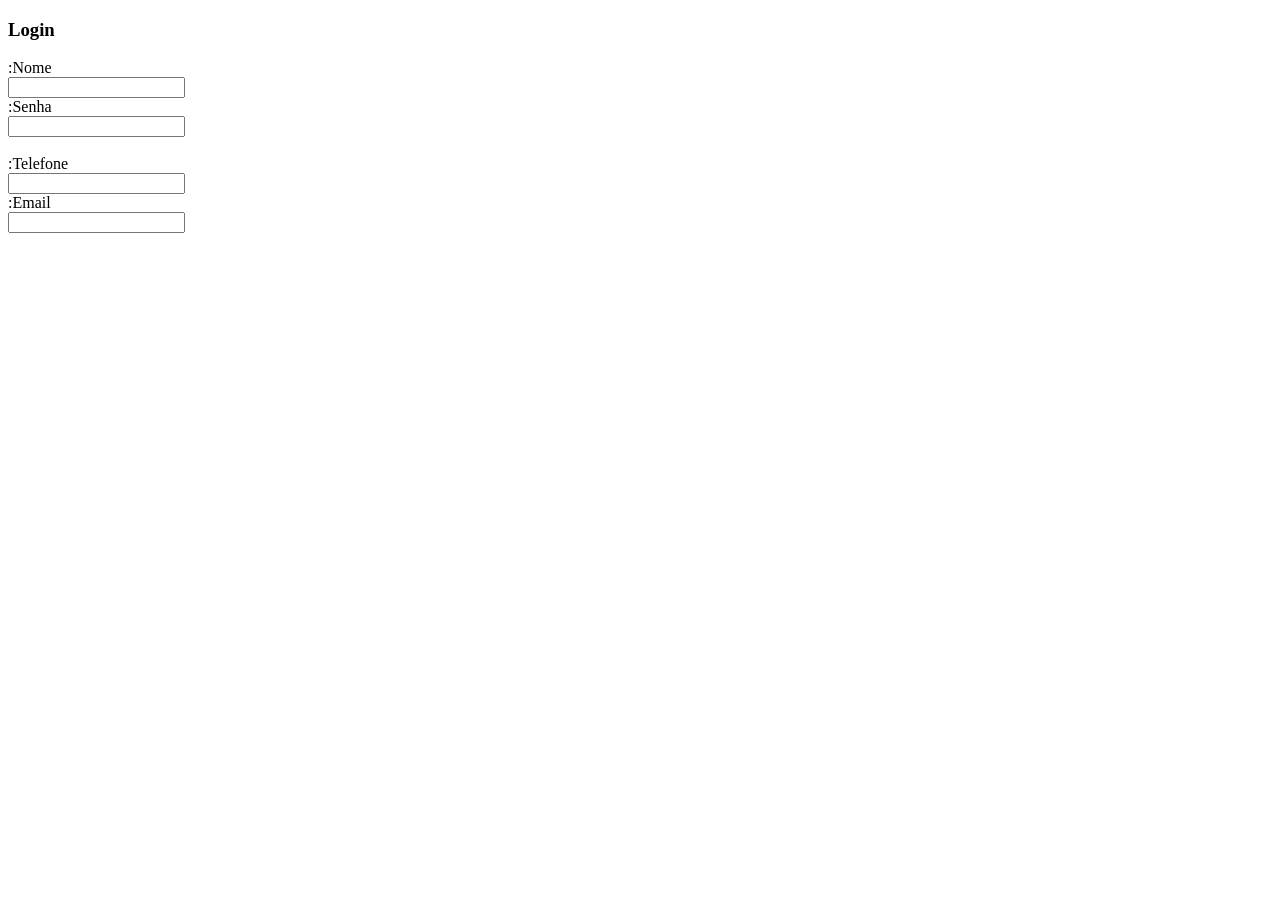
==== index.html @ fb93148c "teste3" ====
<!DOCTYPE html>
<html>
<body>
<h3>Login</h3>

<form action="/action_page.php">

  <label for="fname">:Nome</label><br>
  <input type="text" id="fname" name="fname"><br>
  <label for="lname">:Senha</label><br>
  <input type="text" id="lname" name="lname"><br><br>
  <label for="ftele">:Telefone</label><br>
  <input type="text" id="ftele" name="ftele"><br>
 <label for="femail">:Email</label><br>
  <input type="text" id="femail" name="femail"><br>

</form>

</body>
</html>
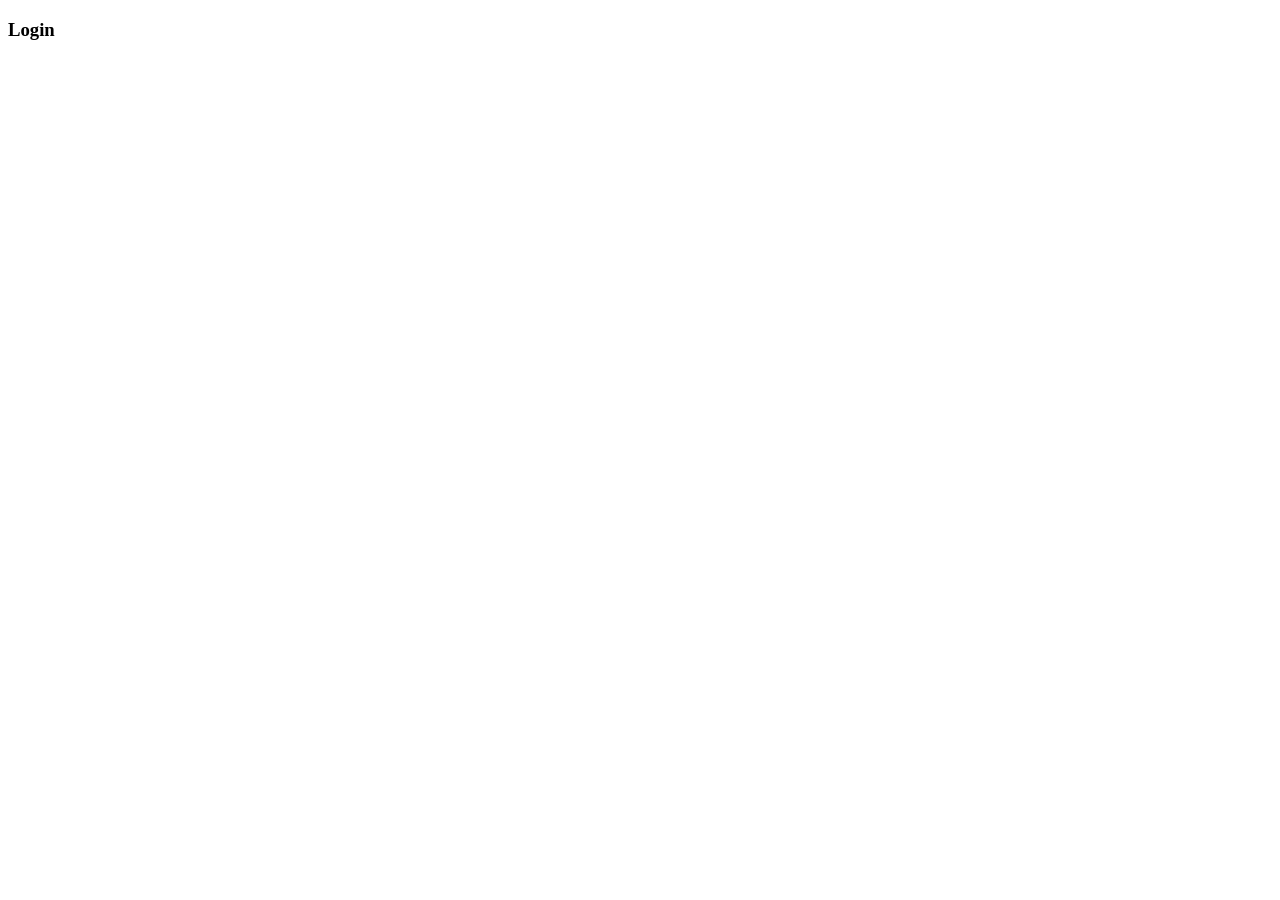
==== commit 7fb02b19: "teste4" ====
--- a/index.html
+++ b/index.html
@@ -2,19 +2,21 @@
 <html>
 <body>
 <h3>Login</h3>
+<style>
+body{
+  flex-direction: column;
 
 <form action="/action_page.php">
-
   <label for="fname">:Nome</label><br>
   <input type="text" id="fname" name="fname"><br>
   <label for="lname">:Senha</label><br>
   <input type="text" id="lname" name="lname"><br><br>
   <label for="ftele">:Telefone</label><br>
   <input type="text" id="ftele" name="ftele"><br>
- <label for="femail">:Email</label><br>
+  <label for="femail">:Email</label><br>
   <input type="text" id="femail" name="femail"><br>
-
 </form>
-
+}
+</style>
 </body>
 </html>
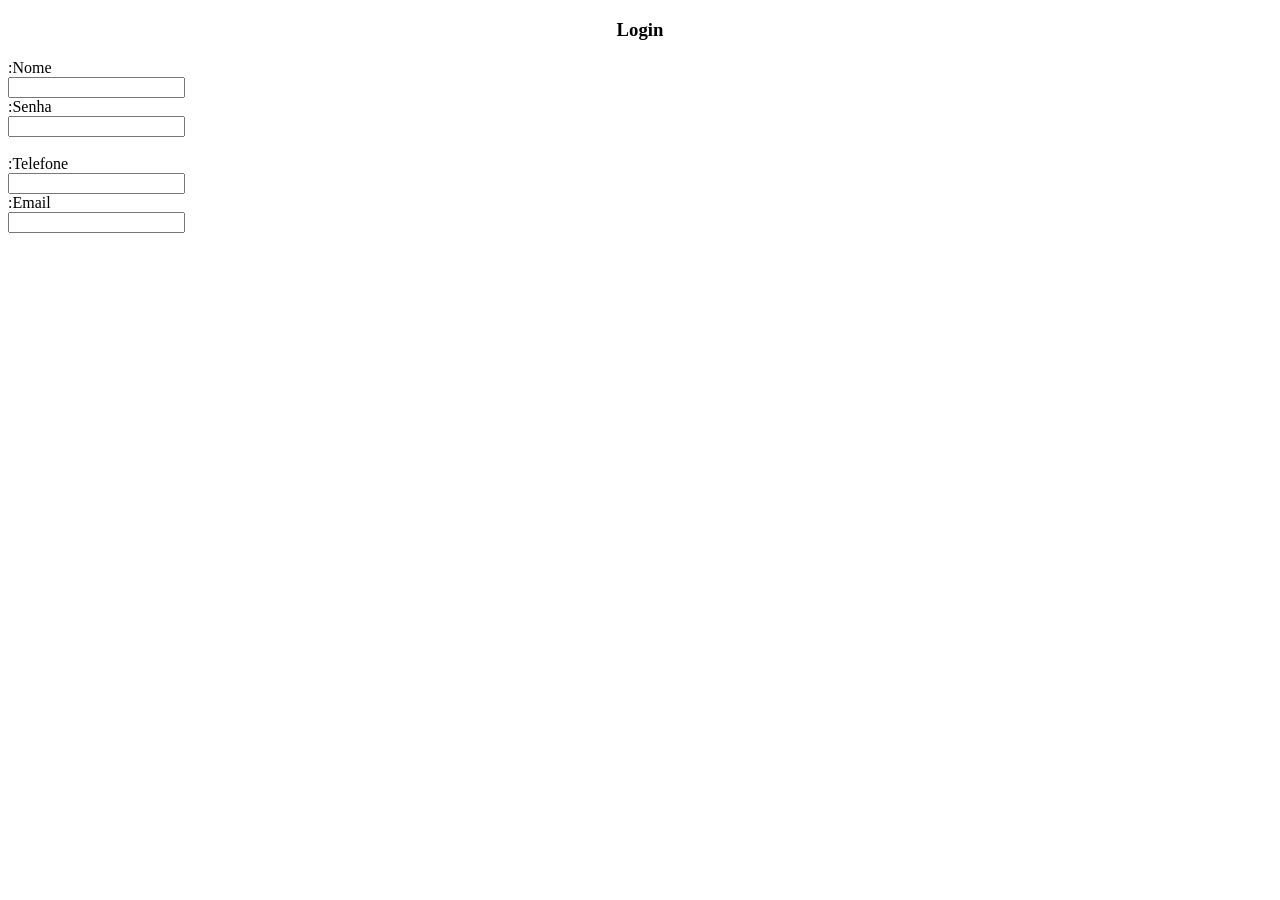
==== commit 63f50deb: "teste7" ====
--- a/index.html
+++ b/index.html
@@ -1,10 +1,7 @@
 <!DOCTYPE html>
 <html>
 <body>
-<h3>Login</h3>
-<style>
-body{
-  flex-direction: column;
+<h3 style="text-align:center;">Login</h3>
 
 <form action="/action_page.php">
   <label for="fname">:Nome</label><br>
@@ -16,7 +13,6 @@
   <label for="femail">:Email</label><br>
   <input type="text" id="femail" name="femail"><br>
 </form>
-}
-</style>
+
 </body>
-</html>
+</html>
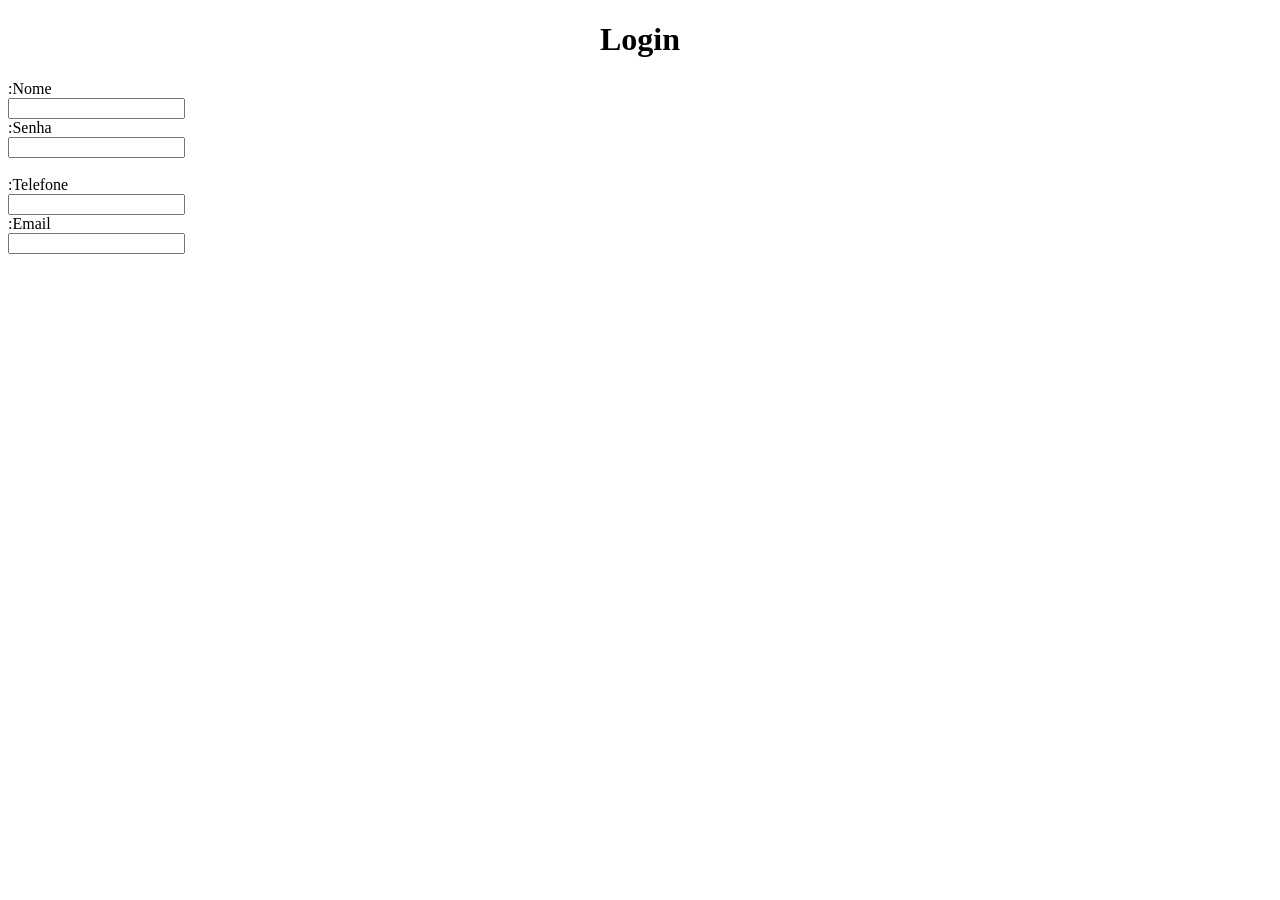
==== commit 4674eebb: "teste8" ====
--- a/index.html
+++ b/index.html
@@ -1,7 +1,11 @@
 <!DOCTYPE html>
 <html>
+  <head>
+  
+  
+  </head>
 <body>
-<h3 style="text-align:center;">Login</h3>
+<h1 style="text-align:center;">Login</h1>
 
 <form action="/action_page.php">
   <label for="fname">:Nome</label><br>
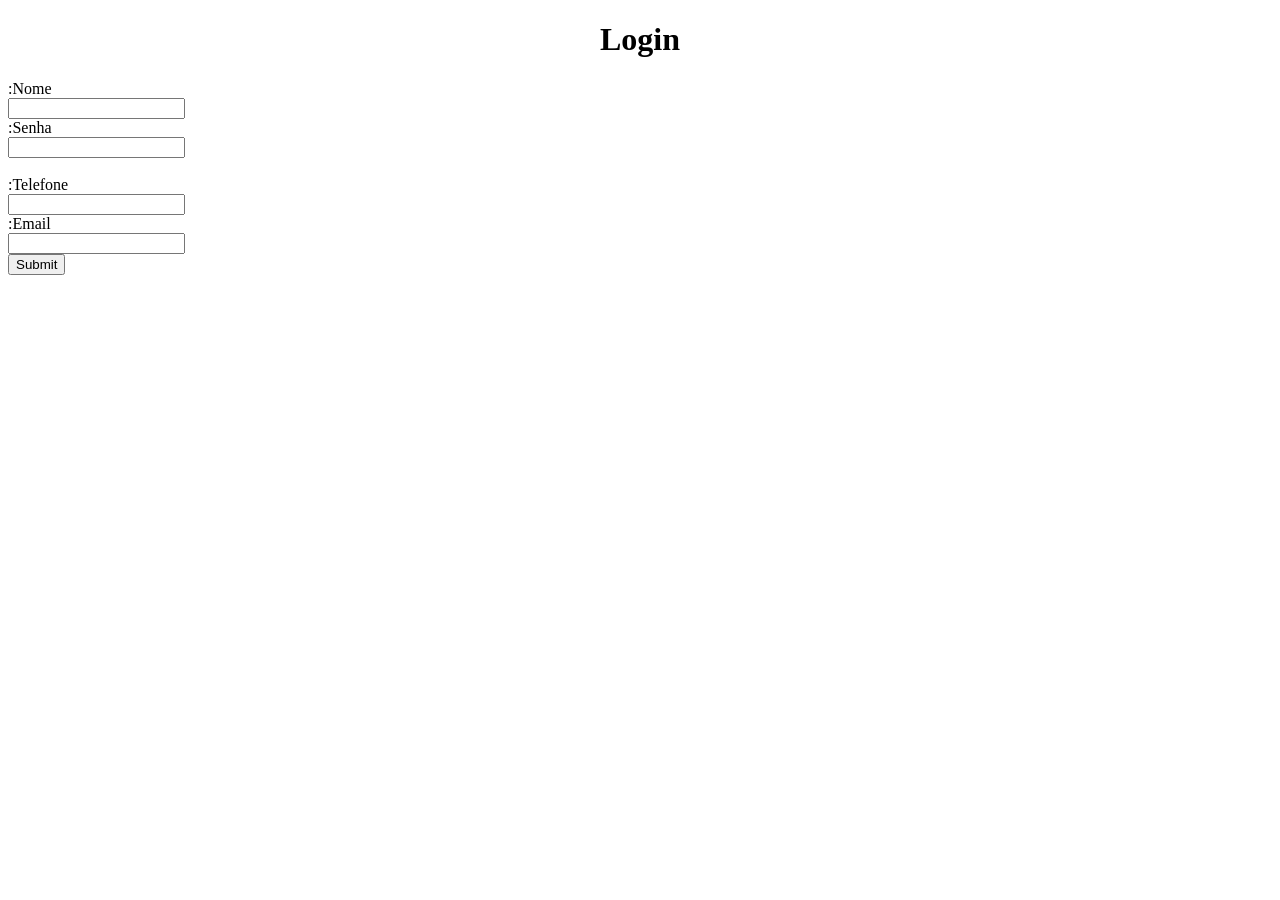
==== commit aa72f3d5: "teste9" ====
--- a/index.html
+++ b/index.html
@@ -1,7 +1,13 @@
 <!DOCTYPE html>
 <html>
   <head>
+  <div>
+
+    <style>
+      	
+    </style>
   
+  </div>
   
   </head>
 <body>
@@ -16,6 +22,8 @@
   <input type="text" id="ftele" name="ftele"><br>
   <label for="femail">:Email</label><br>
   <input type="text" id="femail" name="femail"><br>
+   <input type="submit" value="Submit">
+</form> 
 </form>
 
 </body>
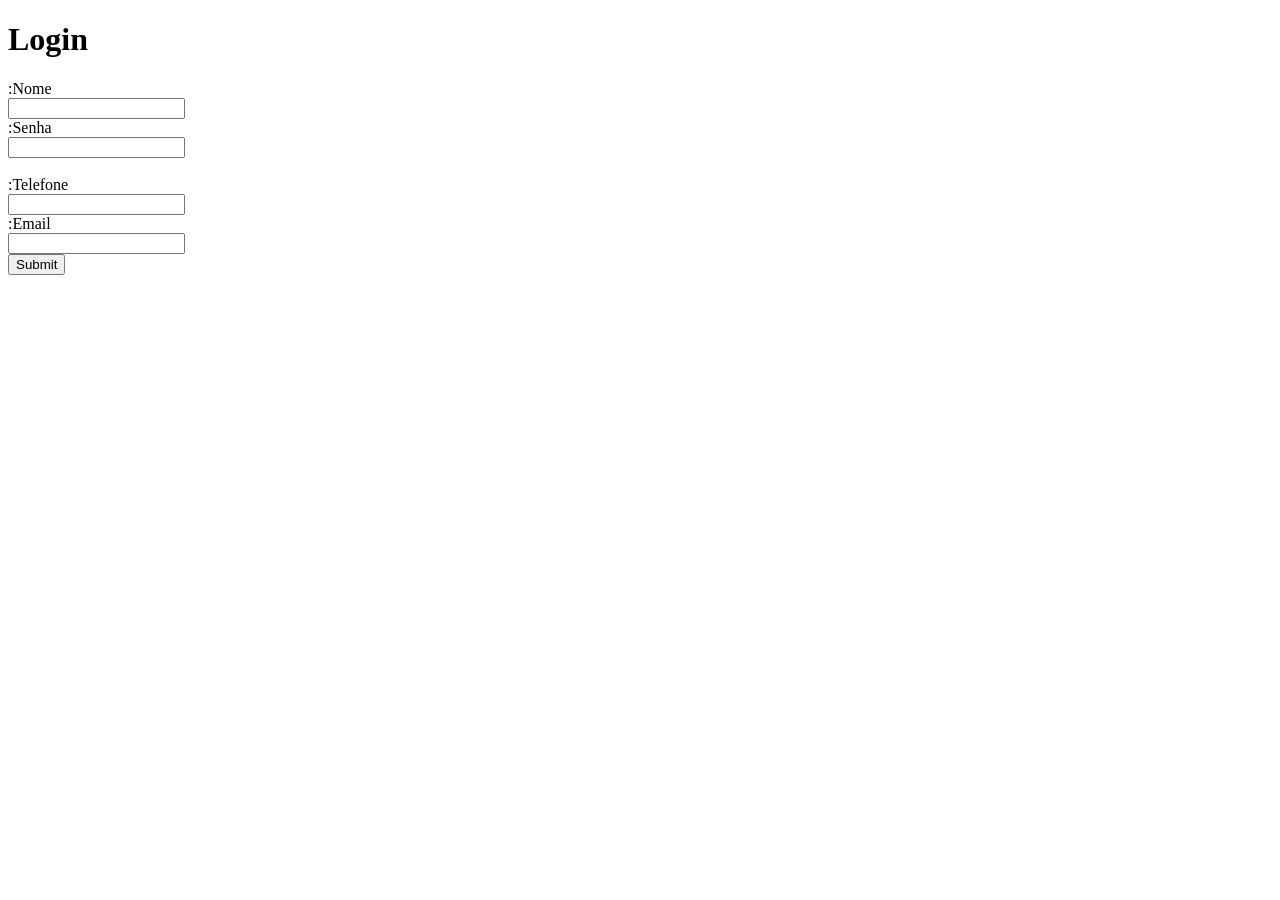
==== commit 7581e8ba: "teste10" ====
--- a/index.html
+++ b/index.html
@@ -1,19 +1,10 @@
 <!DOCTYPE html>
 <html>
   <head>
-  <div>
-
-    <style>
-      	
-    </style>
-  
-  </div>
-  
   </head>
 <body>
-<h1 style="text-align:center;">Login</h1>
-
-<form action="/action_page.php">
+<h1>Login</h1>
+<form action="Receitas">
   <label for="fname">:Nome</label><br>
   <input type="text" id="fname" name="fname"><br>
   <label for="lname">:Senha</label><br>
@@ -23,7 +14,7 @@
   <label for="femail">:Email</label><br>
   <input type="text" id="femail" name="femail"><br>
    <input type="submit" value="Submit">
-</form> 
+
 </form>
 
 </body>
